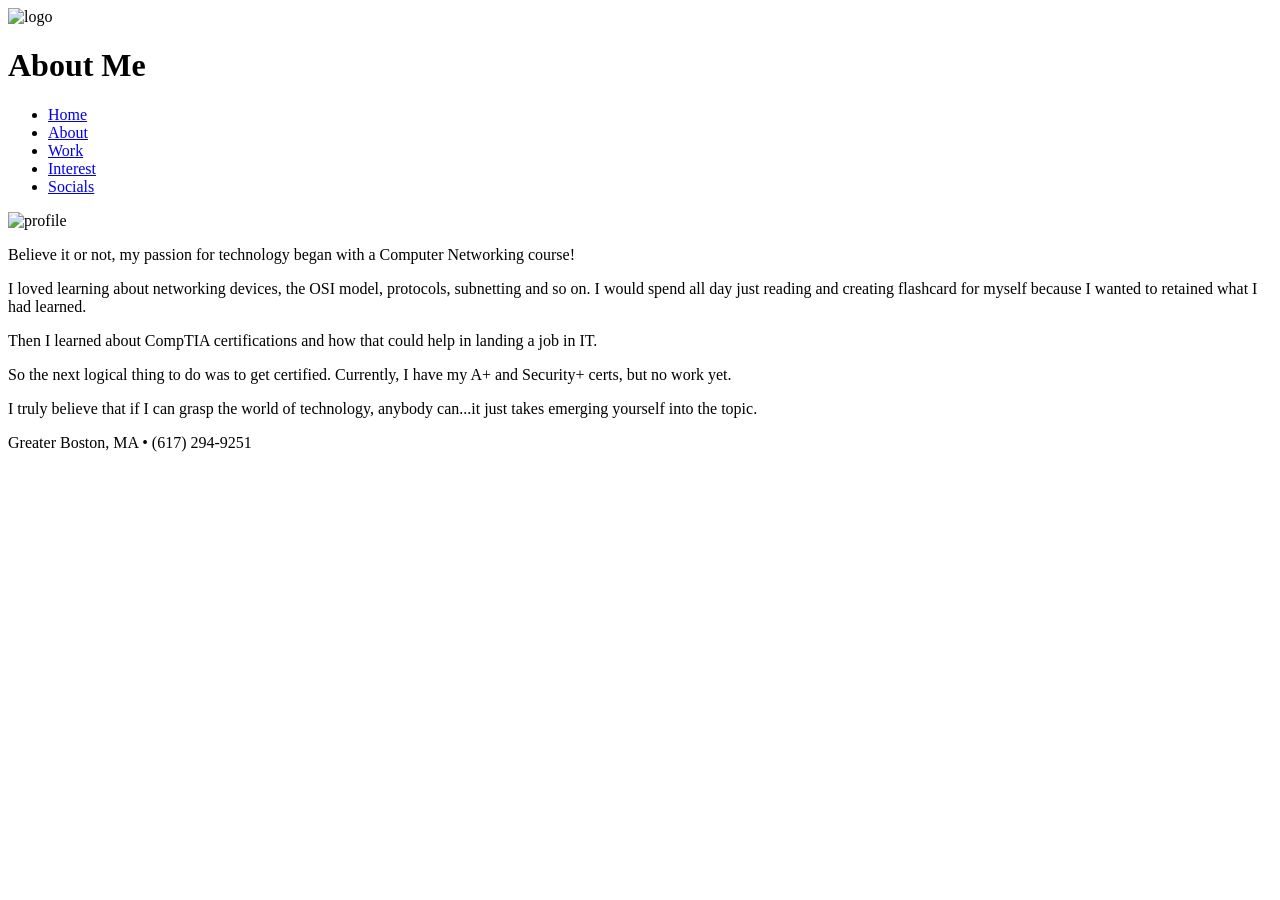
==== about.html @ b36387db "About.html Contains information about me" ====
<!DOCTYPE html>
<html lang="en">
   <head>

      <title>Adeline Occean&apos;s Website</title>
      <!-- 
        Final project website sub web page
        Filename: subpage_template.html

        Author: Adeline Occean
        Date: 04/28/2024
      -->
      <meta charset="utf-8">
      <meta name="viewport" content="width=device-width">
      <script src="modernizr.custom.40753.js"></script>
      <link rel="stylesheet" href="subpage.css">
      <link rel="preconnect" href="https://fonts.googleapis.com">
      <link rel="preconnect" href="https://fonts.gstatic.com" crossorigin>
      <link href="https://fonts.googleapis.com/css2?family=Lato:ital,wght@0,100;0,300;0,400;0,700;0,900;1,100;1,300;1,400;1,700;1,900&family=Pacifico&display=swap" rel="stylesheet">
   </head>
   <body>
      <header>
         <img src="./img/logo(1).png" width="80" height="80" alt="logo" class="logo">
         <h1>About Me</h1>
      </header>
      <!--Create a navigation bar to link to other webpages-->
      <nav class="sitenavigation">
         <ul>
             <li><a href="index.html">Home</a></li>
             <li><a href="about.html">About</a></li>
             <li><a href="resume.html">Work</a></li>
             <li><a href="interest.html">Interest</a></li>
             <li><a href="socials.html">Socials</a></li>
         </ul>
     </nav>
      <div class="container">
         <img src="./img/profile2.png" alt="profile" class="container-img">
         <p>Believe it or not, my passion for technology began with a Computer Networking course!</p>
         <p>I loved learning about networking devices, the OSI model, protocols, subnetting and so on. I would spend all day just reading and creating flashcard for myself because I wanted to retained what I had learned.</p>
         <p>Then I learned about CompTIA certifications and how that could help in landing a job in IT.</p>
         <p>So the next logical thing to do was to get certified. Currently, I have my A+ and Security+ certs, but no work yet.</p>
         <p>I truly believe that if I can grasp the world of technology, anybody can...it just takes emerging yourself into the topic.</p>
      </div>
   </body>
   <footer>
      <p>Greater Boston, MA &#8226; (617) 294-9251 </p>
   </footer>
</html>
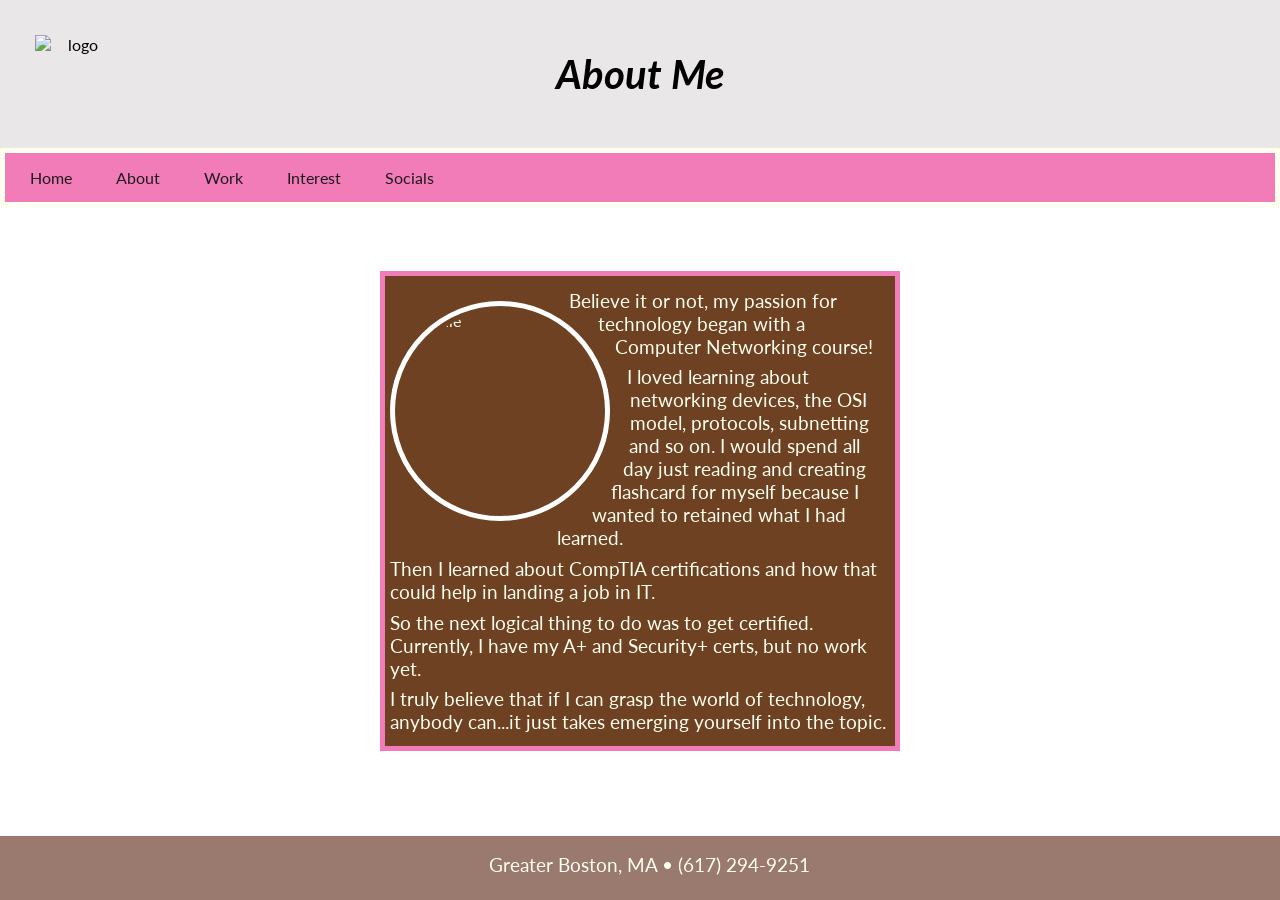
==== commit bf2a4754: "Fix image paths and update HTML structure" ====
--- a/about.html
+++ b/about.html
@@ -4,7 +4,7 @@
 
       <title>Adeline Occean&apos;s Website</title>
       <!-- 
-        Final project website sub web page
+        Final project website subpage
         Filename: subpage_template.html
 
         Author: Adeline Occean
@@ -20,7 +20,7 @@
    </head>
    <body>
       <header>
-         <img src="./img/logo(1).png" width="80" height="80" alt="logo" class="logo">
+         <img src="./personal-website/logo(1).png" width="80" height="80" alt="logo" class="logo">
          <h1>About Me</h1>
       </header>
       <!--Create a navigation bar to link to other webpages-->
@@ -34,7 +34,7 @@
          </ul>
      </nav>
       <div class="container">
-         <img src="./img/profile2.png" alt="profile" class="container-img">
+         <img src="./personal-website/profile2.png" alt="profile" class="container-img">
          <p>Believe it or not, my passion for technology began with a Computer Networking course!</p>
          <p>I loved learning about networking devices, the OSI model, protocols, subnetting and so on. I would spend all day just reading and creating flashcard for myself because I wanted to retained what I had learned.</p>
          <p>Then I learned about CompTIA certifications and how that could help in landing a job in IT.</p>
@@ -45,4 +45,5 @@
    <footer>
       <p>Greater Boston, MA &#8226; (617) 294-9251 </p>
    </footer>
-</html>+
+</html>
--- a/subpage.css
+++ b/subpage.css
@@ -0,0 +1,181 @@
+/* 
+   Personal Website Style Sheet
+   Filename: suboage.css
+
+   Author: Adeline Occean  
+   Date: 04/28/2024    
+ */
+
+
+/* reset styles */
+html {
+   font-size: 16px;
+}
+article, body, div, nav, footer, header, h1, h2, p {
+   border: 0;
+   padding: 0;
+   margin: 0;
+}
+
+/* global styles */
+p {
+   margin: 0.4em 0;
+   font-size: 1.2em;
+}
+
+/* body and page container */
+body {
+   margin: 0;
+   padding: 0;
+   background-image: url(./img/cover8.jpg);
+   background-size: cover;
+   font-family: Lato, Arial, Helvetica, sans-serif;
+}
+
+.logo {
+   float: left;
+   padding: 0.2em;
+   border: 2px;
+   position: absolute;
+   top: 2em;
+   left: 2em;
+}
+
+/* header section */
+header {
+   padding: 50px;
+   background-color: rgb(233, 231, 231);
+   text-align: center;
+   color: black;
+}
+header p { 
+   color: palevioletred;
+}
+h1 {
+   font-size: 40px; 
+   font-weight: bold;
+   font-style: italic;
+}
+
+/* styling top navigation bar */
+.sitenavigation {
+   border: 5px solid ivory;
+   padding: 5px;
+   overflow: hidden;
+   background-color: #f17cb8;
+}
+
+/* style the navigation bar links */
+.sitenavigation li {
+   display: inline-block;
+   color: white;
+   padding: 10px 20px;
+   text-decoration: none;
+}
+.sitenavigation a:link {
+   text-decoration: none;
+   color: #1f191e;
+}
+
+.sitenavigation a:visited {
+   color: #f4e6e6;
+}
+.sitenavigation a:hover, .sitenavigation a:focus {
+   color: black;
+   background-color: #b0aaaa;
+}
+
+/* main content structured with container and boxes*/
+.container {
+   width: 500px;
+   background-color: rgb(109, 65, 34);
+   border: 5px solid #f17cb8;
+   padding: 5px;
+   margin: auto;
+   margin-top: 5%;
+   color: ivory;
+   position: relative;
+}
+.container p {
+   text-align: left;
+}
+.container-img {
+   padding: 5px;
+   float: left;
+   border-radius: 50%;
+   width: 200px;
+   height: 200px;
+   margin: 20px 20px 30px 0;
+   border: 5px solid #fff;
+   shape-outside: circle();
+}
+.box {
+   margin: 20px 20px 30px 0;
+   border: 5px solid #f17cb8;
+   padding: 5px;
+   background-color: rgb(109, 65, 34);
+   width: 350px;
+   height: 300px;
+   display: inline-flex;
+   font-family: pacifico, cursive;
+   font-weight: 400;
+   font-style: normal;
+   font-size: medium;
+   color: ivory;
+}
+
+/*Image style rule*/
+.img {
+   margin: 20px 20px 30px 0;
+   border: 5px solid #fff;
+   padding: 5px;
+   border-radius: 50%;
+   width: 250px;
+   height: 250px;
+}
+
+/* Favicon style rules*/
+ul{
+   margin: 0;
+   padding: 0;
+}
+.container li {
+   display: inline-block;
+   margin: 6px;
+   list-style: none;
+}
+.container li a{
+   color: white;
+   font-size: 60px;
+}
+ 
+ /* Add a hover effect */
+ .container li a:hover {
+   opacity: 0.7;
+ }
+
+ /* article section */
+ .container-resume {
+   width: 500px;
+   background-color: rgb(109, 65, 34);
+   border: 5px solid #f17cb8;
+   padding: 5px;
+   margin: auto;
+   margin-top: 5%;
+   color: ivory;
+   position: relative;
+ }
+ .container-resume {
+   font-family: 'Times New Roman', Times, serif;
+ }
+
+/* footer section */
+footer {
+   padding: 0.6em;
+   height: 5%;
+   width: 100%;
+   background-color: #9a796e;
+   text-align: center;
+   color: ivory;
+   position:fixed; bottom: 0px;
+}
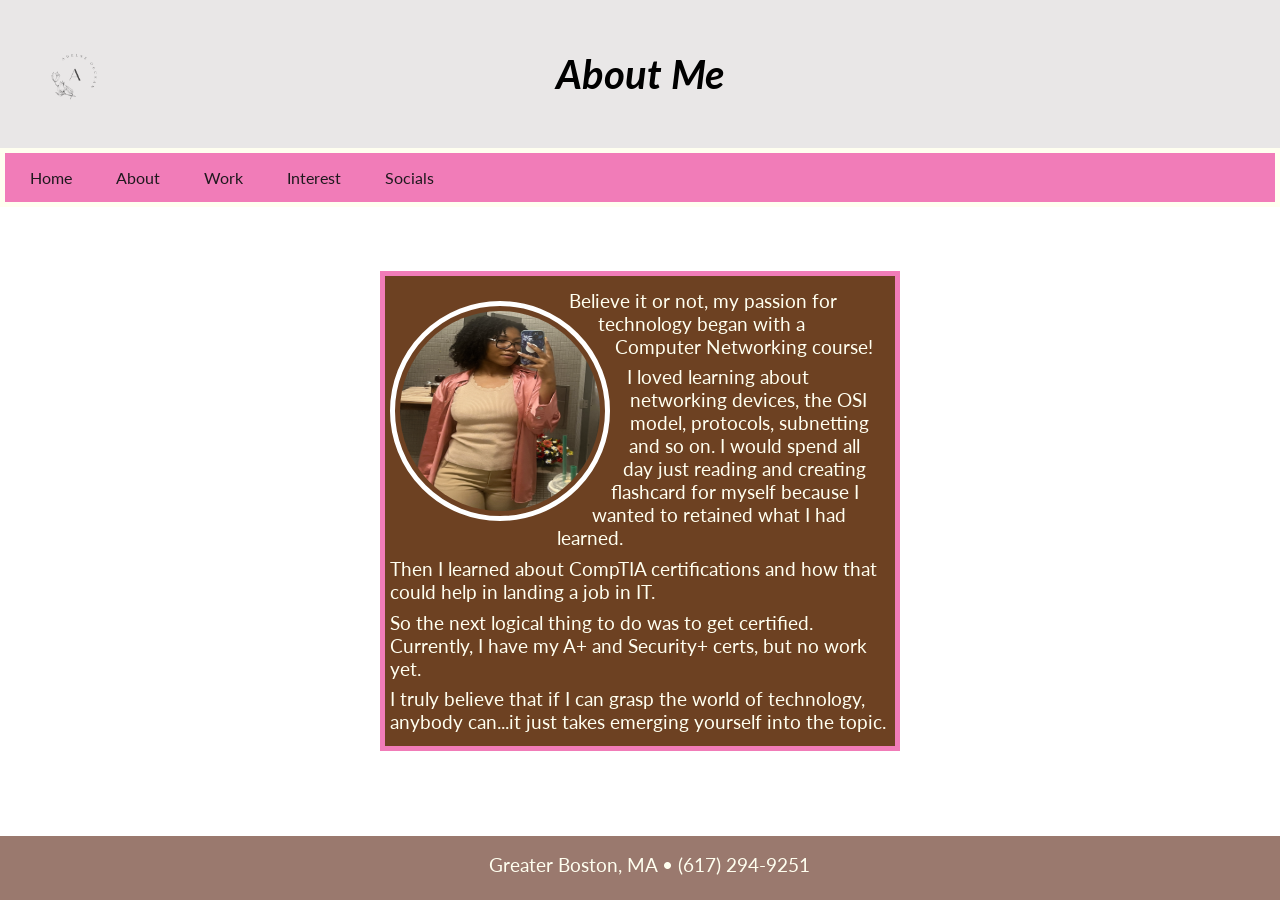
==== commit e5dce7ac: "Changes to image path were made" ====
--- a/about.html
+++ b/about.html
@@ -20,7 +20,7 @@
    </head>
    <body>
       <header>
-         <img src="./personal-website/logo(1).png" width="80" height="80" alt="logo" class="logo">
+         <img src="./logo(1).png" width="80" height="80" alt="logo" class="logo">
          <h1>About Me</h1>
       </header>
       <!--Create a navigation bar to link to other webpages-->
@@ -34,16 +34,16 @@
          </ul>
      </nav>
       <div class="container">
-         <img src="./personal-website/profile2.png" alt="profile" class="container-img">
+         <img src="./profile2.png" alt="profile" class="container-img">
          <p>Believe it or not, my passion for technology began with a Computer Networking course!</p>
          <p>I loved learning about networking devices, the OSI model, protocols, subnetting and so on. I would spend all day just reading and creating flashcard for myself because I wanted to retained what I had learned.</p>
          <p>Then I learned about CompTIA certifications and how that could help in landing a job in IT.</p>
          <p>So the next logical thing to do was to get certified. Currently, I have my A+ and Security+ certs, but no work yet.</p>
          <p>I truly believe that if I can grasp the world of technology, anybody can...it just takes emerging yourself into the topic.</p>
       </div>
+      <footer>
+         <p>Greater Boston, MA &#8226; (617) 294-9251 </p>
+      </footer>
    </body>
-   <footer>
-      <p>Greater Boston, MA &#8226; (617) 294-9251 </p>
-   </footer>
 
 </html>
--- a/subpage.css
+++ b/subpage.css
@@ -1,6 +1,6 @@
 /* 
    Personal Website Style Sheet
-   Filename: suboage.css
+   Filename: subpage.css
 
    Author: Adeline Occean  
    Date: 04/28/2024    
